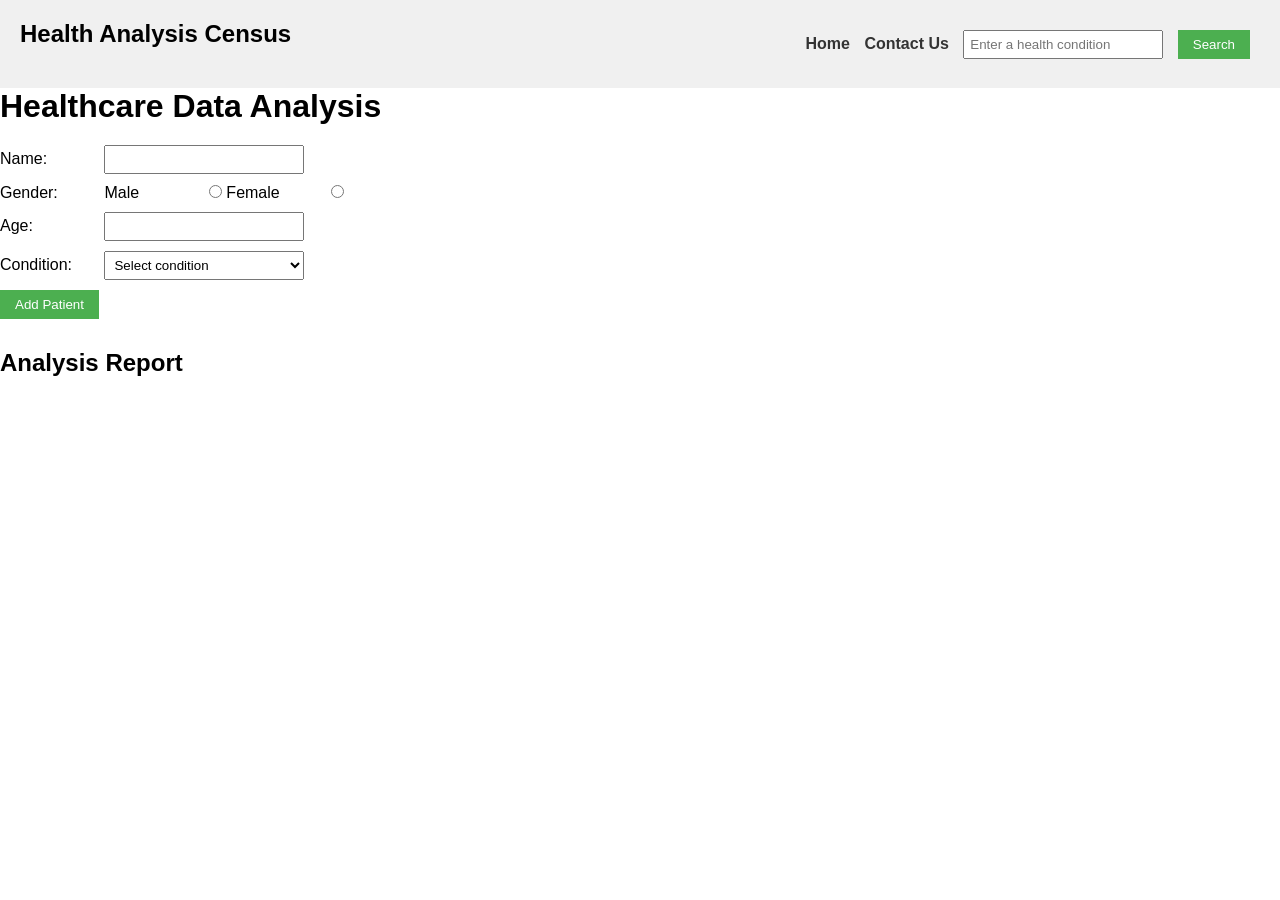
==== HealthAnalysis/index.html @ 6ce3fc8d "Add styling to Health_Analysis and Apply The Structure of index.html file" ====
<!doctype html>
<html lang="en">
  <head>
    <meta charset="UTF-8" />
    <title>Health Analysis Data</title>
    <link rel="stylesheet" href="./health_analysis.css" />
  </head>
  <body>
    <nav>
      <h1>Health Analysis Census</h1>
      <ul>
        <li><a href="./index.html" id="home">Home </a></li>
        <li><a href="./health_contact.html" id="contact">Contact Us </a></li>
        <li>
          <input
            type="text"
            id="conditionInput"
            placeholder="Enter a health condition"
          />
        </li>
        <li><button id="btnSearch">Search</button></li>
      </ul>
    </nav>
    <div class="container">
      <div class="analysisForm">
        <h1>Healthcare Data Analysis</h1>
        <div>
          <label for="name">Name:</label>
          <input type="text" id="name" />
        </div>
        <div>
          <label>Gender:</label>
          <label for="male">Male</label>
          <input type="radio" name="gender" id="male" value="Male" />
          <label for="female">Female</label>
          <input type="radio" name="gender" id="female" value="Female" />
        </div>
        <div>
          <label for="age">Age:</label>
          <input type="number" id="age" />
        </div>
        <div>
          <label for="condition">Condition:</label>
          <select id="condition">
            <option value="">Select condition</option>
            <option value="Diabetes">Diabetes</option>
            <option value="Thyroid">Thyroid</option>
            <option value="High Blood Pressure">High Blood Pressure</option>
          </select>
        </div>
        <button id="addPatient">Add Patient</button>
        <h2>Analysis Report</h2>
        <div id="report"></div>
      </div>
      <div class="searchCondition">
        <div id="result"></div>
      </div>
    </div>
    <script src="./health_analysis.js"></script>
  </body>
</html>
---- HealthAnalysis/health_analysis.css ----
/* Basic CSS for the navigation bar */

* {
  margin: 0;
  padding: 0;
  box-sizing: border-box;
}
nav {
  background-color: #f0f0f0;
  padding: 20px;
  display: flex;
  align-items: center;
  justify-content: space-between;
}

nav ul {
  list-style-type: none;
  /* padding: 0; */
}

nav ul li {
  display: inline;
  margin-right: 10px;
}

nav a {
  text-decoration: none;
  color: #333;
  font-weight: bold;
}

/* Basic CSS for the form elements */
body {
  font-family: Arial, sans-serif;
  /* margin: 20px; */
}

h1 {
  margin-bottom: 20px;
}

div {
  margin-bottom: 10px;
}

label {
  display: inline-block;
  width: 100px;
}

input[type="text"],
input[type="number"],
select {
  width: 200px;
  padding: 5px;
}

button {
  padding: 7px 15px;
  background-color: #4caf50;
  color: white;
  border: none;
  cursor: pointer;
}

button:hover {
  background-color: #45a049;
}

/* Basic CSS for the report section */
h2 {
  margin-top: 30px;
}

#report,
#result {
  padding: 10px;
  max-width: 400px;
  word-wrap: break-word;
}
#result {
  height: 400px;
  width: 500px;
  display: flex;
  align-items: center;
  justify-content: space-around;
  flex-direction: column;
}
#result img {
  width: 200px;
  height: 100px;
}
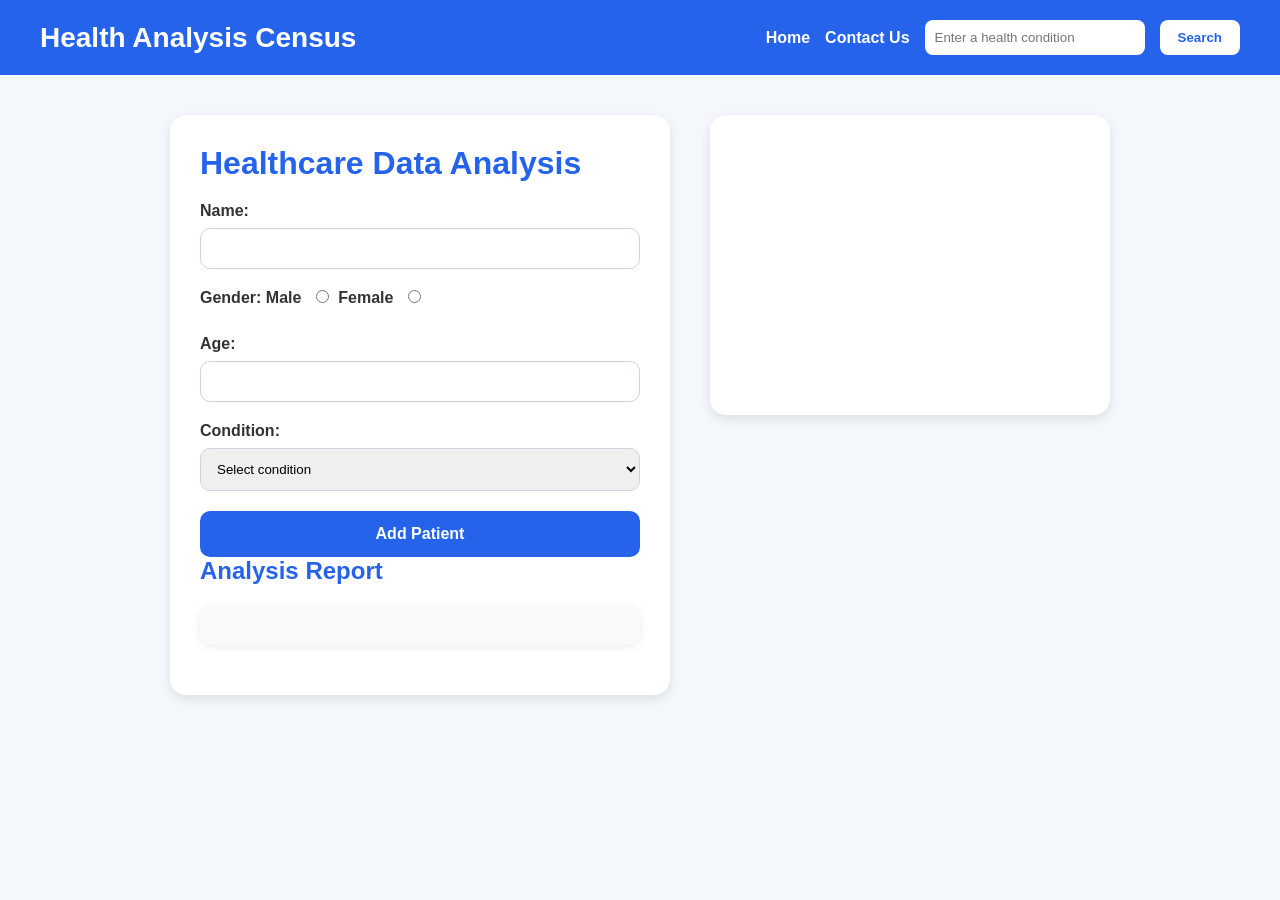
==== commit b73ac5c4: "enhance the Interface Of Health_Analysis Project" ====
--- a/HealthAnalysis/index.html
+++ b/HealthAnalysis/index.html
@@ -3,7 +3,7 @@
   <head>
     <meta charset="UTF-8" />
     <title>Health Analysis Data</title>
-    <link rel="stylesheet" href="./health_analysis.css" />
+    <link rel="stylesheet" href="./style.css" />
   </head>
   <body>
     <nav>
--- a/HealthAnalysis/style.css
+++ b/HealthAnalysis/style.css
@@ -0,0 +1,306 @@
+/* =========================
+   RESET
+========================= */
+
+* {
+  margin: 0;
+  padding: 0;
+  box-sizing: border-box;
+}
+
+/* =========================
+   BODY
+========================= */
+
+body {
+  font-family: Arial, sans-serif;
+  background-color: #f4f7fb;
+  color: #333;
+  min-height: 100vh;
+}
+
+/* =========================
+   NAVBAR
+========================= */
+
+nav {
+  background-color: #2563eb;
+  color: white;
+
+  display: flex;
+  justify-content: space-between;
+  align-items: center;
+
+  padding: 20px 40px;
+}
+
+nav h1 {
+  font-size: 28px;
+}
+
+nav ul {
+  list-style: none;
+
+  display: flex;
+  align-items: center;
+  gap: 15px;
+}
+
+nav a {
+  text-decoration: none;
+  color: white;
+  font-weight: bold;
+  transition: 0.3s;
+}
+
+nav a:hover {
+  color: #dbeafe;
+}
+
+/* =========================
+   SEARCH INPUT
+========================= */
+
+#conditionInput {
+  padding: 10px;
+  width: 220px;
+
+  border: none;
+  border-radius: 8px;
+
+  outline: none;
+}
+
+#btnSearch {
+  padding: 10px 18px;
+
+  border: none;
+  border-radius: 8px;
+
+  background-color: white;
+  color: #2563eb;
+
+  font-weight: bold;
+  cursor: pointer;
+
+  transition: 0.3s;
+}
+
+#btnSearch:hover {
+  background-color: #dbeafe;
+}
+
+/* =========================
+   MAIN CONTAINER
+========================= */
+
+.container {
+  width: 100%;
+  min-height: calc(100vh - 90px);
+
+  display: flex;
+  justify-content: center;
+  align-items: flex-start;
+  gap: 40px;
+
+  padding: 40px;
+}
+
+/* =========================
+   CARDS
+========================= */
+
+.analysisForm,
+.searchCondition {
+  background-color: white;
+
+  padding: 30px;
+
+  border-radius: 16px;
+
+  box-shadow: 0 4px 12px rgba(0, 0, 0, 0.1);
+}
+
+/* Left Section */
+
+.analysisForm {
+  width: 500px;
+}
+
+/* Right Section */
+
+.searchCondition {
+  width: 400px;
+  min-height: 300px;
+}
+
+/* =========================
+   HEADINGS
+========================= */
+
+.analysisForm h1,
+.analysisForm h2 {
+  color: #2563eb;
+  margin-bottom: 20px;
+}
+
+/* =========================
+   FORM ELEMENTS
+========================= */
+
+.analysisForm div {
+  margin-bottom: 20px;
+}
+
+label {
+  font-weight: bold;
+  margin-bottom: 8px;
+  display: inline-block;
+}
+
+/* =========================
+   INPUTS
+========================= */
+
+input[type="text"],
+input[type="number"],
+select {
+  width: 100%;
+
+  padding: 12px;
+
+  border: 1px solid #cbd5e1;
+  border-radius: 10px;
+
+  outline: none;
+
+  transition: 0.3s;
+}
+
+input[type="text"]:focus,
+input[type="number"]:focus,
+select:focus {
+  border-color: #2563eb;
+}
+
+/* =========================
+   RADIO BUTTONS
+========================= */
+
+input[type="radio"] {
+  margin-left: 10px;
+  margin-right: 5px;
+}
+
+/* =========================
+   ADD PATIENT BUTTON
+========================= */
+
+#addPatient {
+  width: 100%;
+
+  padding: 14px;
+
+  border: none;
+  border-radius: 10px;
+
+  background-color: #2563eb;
+  color: white;
+
+  font-size: 16px;
+  font-weight: bold;
+
+  cursor: pointer;
+
+  transition: 0.3s;
+}
+
+#addPatient:hover {
+  background-color: #1d4ed8;
+}
+
+/* =========================
+   REPORT SECTION
+========================= */
+
+#report {
+  margin-top: 20px;
+
+  background-color: #f8fafc;
+
+  padding: 20px;
+
+  border-radius: 12px;
+
+  line-height: 1.8;
+
+  box-shadow: 0 2px 8px rgba(0, 0, 0, 0.08);
+}
+
+/* =========================
+   SEARCH RESULT
+========================= */
+
+#result {
+  line-height: 1.8;
+}
+
+/* Search Result Title */
+
+#result h2 {
+  color: #2563eb;
+  margin-bottom: 15px;
+}
+
+/* Search Result Paragraphs */
+
+#result p {
+  margin-bottom: 12px;
+}
+
+/* =========================
+   SEARCH RESULT IMAGE
+========================= */
+
+#result img {
+  width: 100%;
+  max-width: 320px;
+
+  height: 220px;
+
+  object-fit: cover;
+
+  border-radius: 12px;
+
+  margin: 15px 0;
+
+  box-shadow: 0 3px 10px rgba(0, 0, 0, 0.1);
+}
+
+/* =========================
+   RESPONSIVE DESIGN
+========================= */
+
+@media (max-width: 950px) {
+  .container {
+    flex-direction: column;
+    align-items: center;
+  }
+
+  .analysisForm,
+  .searchCondition {
+    width: 100%;
+    max-width: 600px;
+  }
+
+  nav {
+    flex-direction: column;
+    gap: 20px;
+    text-align: center;
+  }
+
+  nav ul {
+    flex-wrap: wrap;
+    justify-content: center;
+  }
+}
